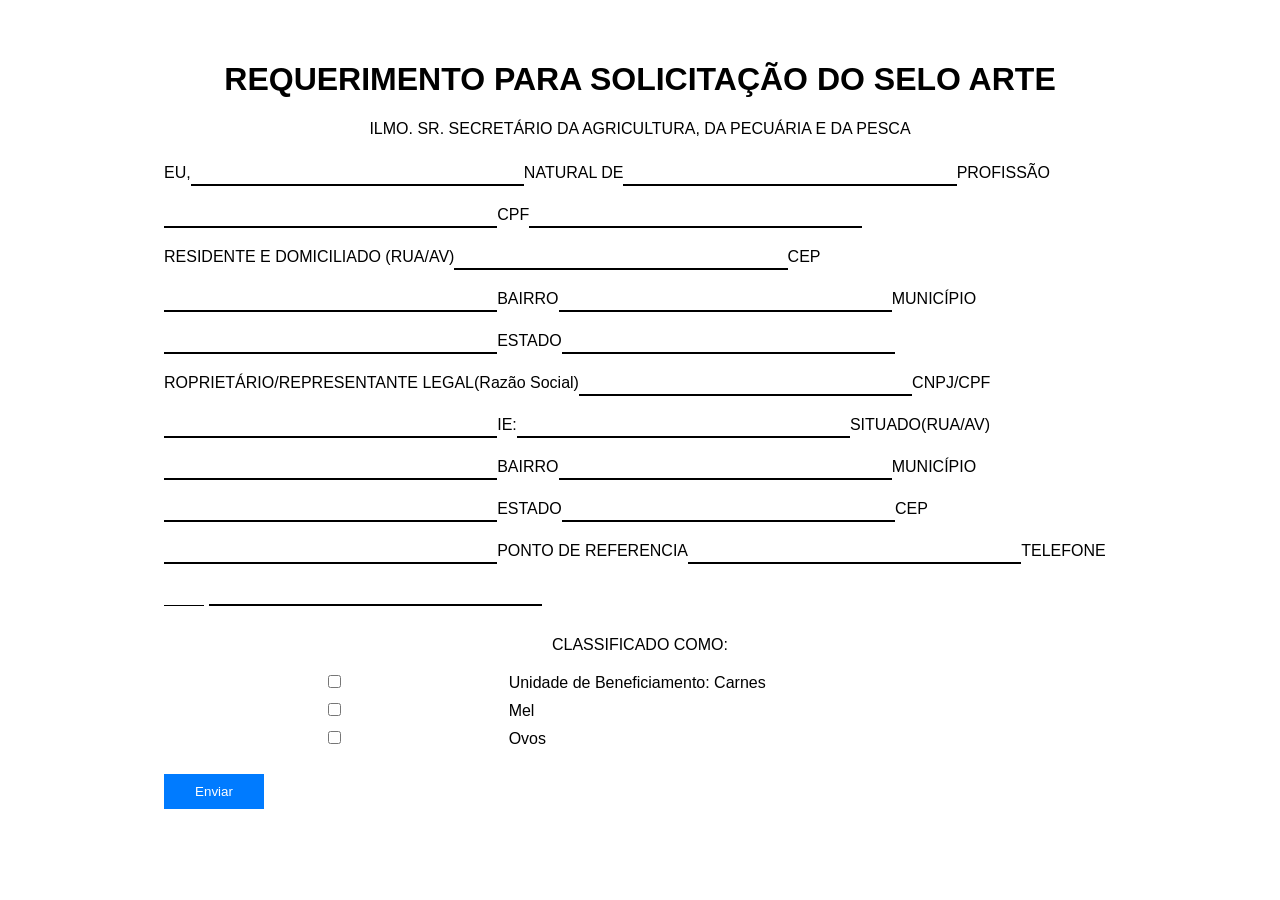
==== index.html @ f5588804 "base do formulario" ====
<!DOCTYPE html>
<html lang="pt-BR">
<head>
    <meta charset="UTF-8">
    <meta name="viewport" content="width=device-width, initial-scale=1.0">
    <title>Formulário Selo Arte</title>
    <link rel="stylesheet" href="styles.css">
</head>
<body>
    <div class="container">
        <h1>REQUERIMENTO PARA SOLICITAÇÃO DO SELO ARTE</h1>
        <p>ILMO. SR. SECRETÁRIO DA AGRICULTURA, DA PECUÁRIA E DA PESCA</p>
        
        <form>
                               <!-- dados pessoais -->
            <label for="nome">EU,</label>
            <input type="text" id="nome" name="nome" class="large-input">
            
            <label for="natural-de">NATURAL DE</label>
            <input type="text" id="natural-de" name="natural-de" class="large-input">
            
            <label for="profissao">PROFISSÃO</label>
            <input type="text" id="profissao" name="profissao" class="large-input">
            
            <label for="cpf">CPF</label>
            <input type="text" id="cpf" name="cpf">
            
            <label for="endereco">RESIDENTE E DOMICILIADO (RUA/AV)</label>
            <input type="text" id="endereco" name="endereco" class="large-input">
            
            <label for="cep">CEP</label>
            <input type="text" id="cep-pessoal" name="cep-pessoal" >
            
            <label for="bairro">BAIRRO</label>
            <input type="text" id="bairro" name="bairro">
            
            <label for="municipio">MUNICÍPIO</label>
            <input type="text" id="municipio" name="municipio">
            
            <label for="estado">ESTADO</label>
            <input type="text" id="estado" name="estado">
                              <!--  dados do proprietario -->
            <label for="proprietario">ROPRIETÁRIO/REPRESENTANTE LEGAL(Razão Social)</label>
            <input type="text" id="proprietario" name="proprietario">

            <label for="cnpj/cpf">CNPJ/CPF</label>
            <input type="text" id="cnpj/cpf" name="cnpj/cpf">

            <label for="ie">IE:</label>
            <input type="text" id="ie" name="ie">

            <label for="situado">SITUADO(RUA/AV)</label>
            <input type="text" id="situado" name="situado">

            <label for="bairroProprietario">BAIRRO</label>
            <input type="text" id="bairro-Proprietario" name="bairro">
            
            <label for="municipio">MUNICÍPIO</label>
            <input type="text" id="municipio-Proprietario" name="municipio">
            
            <label for="estadoProprietario">ESTADO</label>
            <input type="text" id="estado-Proprietario" name="estado">

            <label for="cepProprietario">CEP</label>
            <input type="text" id="cep-Proprietario" name="CEP">

            <label for="referencia">PONTO DE REFERENCIA</label>
            <input type="text" id="referencia" name="referencia">

            <label for="telefone">TELEFONE</label>
            <input type="text" id="ddd" name="ddd" class="ddd-input" maxlength="2">
            <input type="text" id="telefone" name="telefone" class="underline" maxlength="9">
            </form>
            <!-- Continue com o restante dos campos de acordo com a estrutura que precisa -->
            
            <div class="checkbox-group">
                <p>CLASSIFICADO COMO:</p>
                <input type="checkbox" id="carne" name="classificacao" value="carne">
                <label for="carne">Unidade de Beneficiamento: Carnes</label><br>
                
                <input type="checkbox" id="mel" name="classificacao" value="mel">
                <label for="mel">Mel</label><br>
                
                <input type="checkbox" id="ovos" name="classificacao" value="ovos">
                <label for="ovos">Ovos</label><br>
                
                <!-- Continue com os demais campos de seleção -->
            </div>
            
            <button type="submit">Enviar</button>
        
    </div>
</body>
</html>
---- styles.css ----
* {
    box-sizing: border-box;
}

body {
    font-family: Arial, sans-serif;
    margin: 20px;
    padding: 0;
}

.container {
    width: 80%;
    margin: 0 auto;
    border: 1px;
    padding: 20px;
}

h1, p {
    text-align: center;
    text-transform: uppercase;
}

form {
    display: flex;
    flex-direction:row;
    flex-wrap: wrap;
}

label {
    margin-top: 10px;
}

input {
    width: 35%;
    padding: 5px;
    margin-top: 5px;
    margin-bottom: 10px;
    border: 0;
    border-bottom: 2px solid rgb(0, 0, 0);
    outline: 0;
}
/* .large-input {
    width: 0%;
}
*/

.checkbox-group {
    margin-top: 20px;
}

button {
    width: 100px;
    padding: 10px;
    margin-top: 20px;
    background-color: #007bff;
    color: white;
    border: none;
    cursor: pointer;
}

input::placeholder {
    color: black; /* Muda a cor do texto placeholder */
     /* Aplica itálico ao placeholder */
}
input.ddd-input{
    width: 40px;
    border: none;
    border-bottom: 1px solid black;
    text-align: center;
    margin-right: 5px;
}
/* Adiciona o parêntese esquerdo antes do campo DDD */
input.ddd-input::before {
    content: "(";
    margin-right: 5px;
    font-weight: normal;
}

/* Adiciona o parêntese direito após o campo DDD */
input.ddd-input::after {
    content: ")";
    margin-left: 5px;
    font-weight: normal;
}
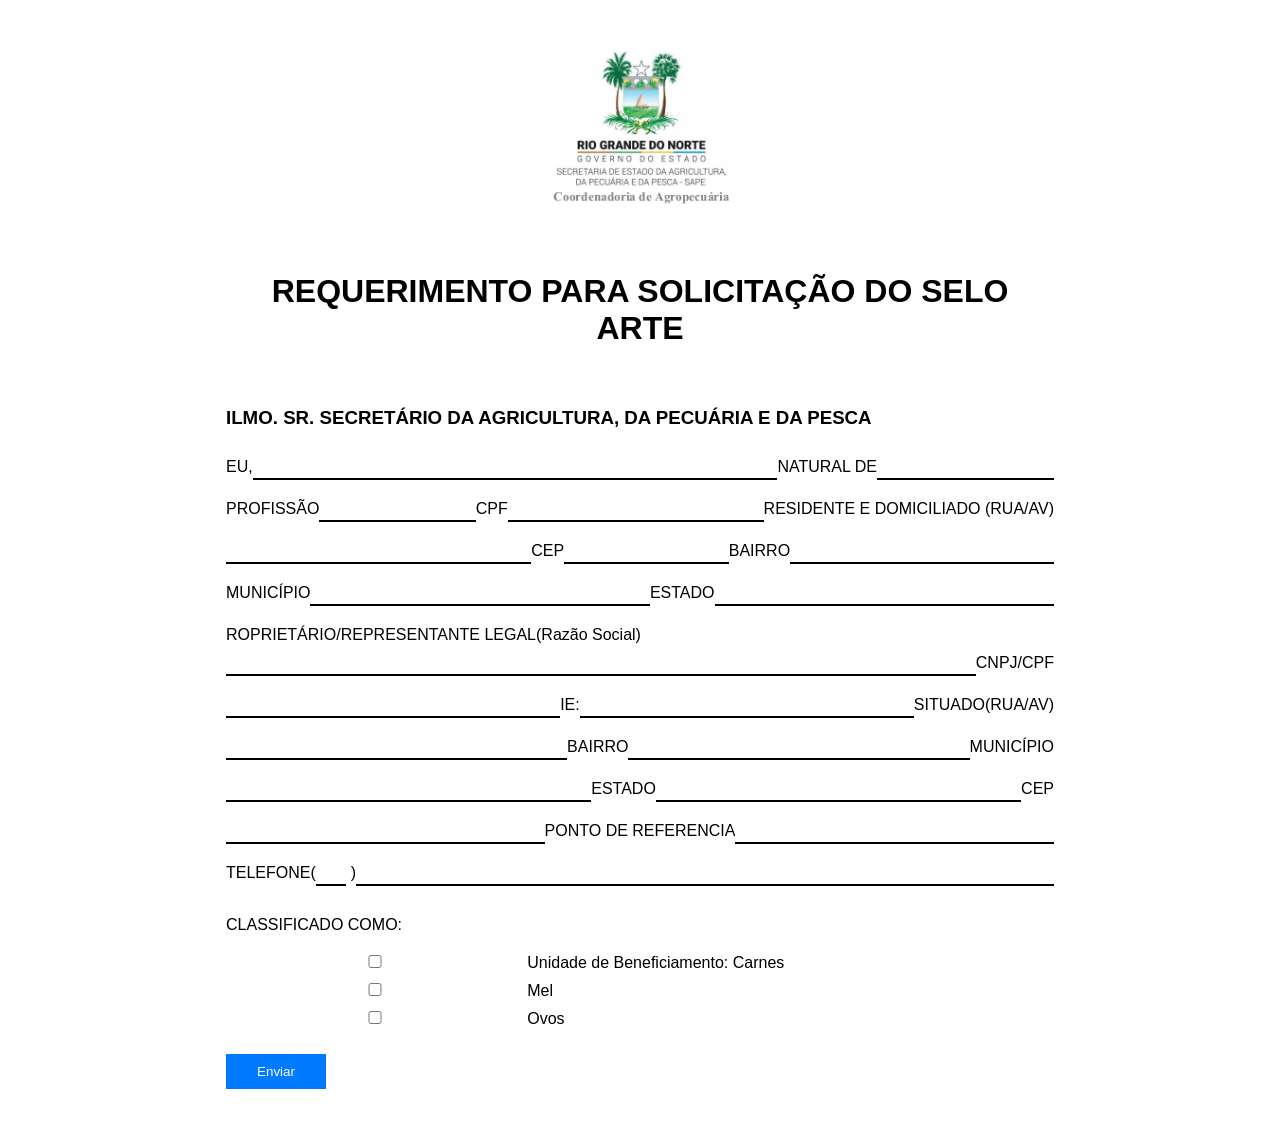
==== commit 9088a744: "refatoração parcial do formulario 1" ====
--- a/index.html
+++ b/index.html
@@ -8,8 +8,9 @@
 </head>
 <body>
     <div class="container">
+        <img src="logo.png" alt="Logo do goveno do estado" class="logo">
         <h1>REQUERIMENTO PARA SOLICITAÇÃO DO SELO ARTE</h1>
-        <p>ILMO. SR. SECRETÁRIO DA AGRICULTURA, DA PECUÁRIA E DA PESCA</p>
+        <h3>ILMO. SR. SECRETÁRIO DA AGRICULTURA, DA PECUÁRIA E DA PESCA</h3>
         
         <form>
                                <!-- dados pessoais -->
@@ -17,34 +18,34 @@
             <input type="text" id="nome" name="nome" class="large-input">
             
             <label for="natural-de">NATURAL DE</label>
-            <input type="text" id="natural-de" name="natural-de" class="large-input">
+            <input type="text" id="natural-de" name="natural-de" class="short-input">
             
             <label for="profissao">PROFISSÃO</label>
-            <input type="text" id="profissao" name="profissao" class="large-input">
+            <input type="text" id="profissao" name="profissao" class="short-input">
             
             <label for="cpf">CPF</label>
-            <input type="text" id="cpf" name="cpf">
+            <input type="text" id="cpf" name="cpf" class="medium-input">
             
             <label for="endereco">RESIDENTE E DOMICILIADO (RUA/AV)</label>
-            <input type="text" id="endereco" name="endereco" class="large-input">
+            <input type="text" id="endereco" name="endereco" class="">
             
             <label for="cep">CEP</label>
-            <input type="text" id="cep-pessoal" name="cep-pessoal" >
+            <input type="text" id="cep-pessoal" name="cep-pessoal" class="short-input">
             
             <label for="bairro">BAIRRO</label>
-            <input type="text" id="bairro" name="bairro">
+            <input type="text" id="bairro" name="bairro" class="medium-input">
             
             <label for="municipio">MUNICÍPIO</label>
-            <input type="text" id="municipio" name="municipio">
+            <input type="text" id="municipio" name="municipio" class="short-input">
             
             <label for="estado">ESTADO</label>
-            <input type="text" id="estado" name="estado">
+            <input type="text" id="estado" name="estado" class="short-input">
                               <!--  dados do proprietario -->
             <label for="proprietario">ROPRIETÁRIO/REPRESENTANTE LEGAL(Razão Social)</label>
-            <input type="text" id="proprietario" name="proprietario">
+            <input type="text" id="proprietario" name="proprietario" class="large-input">
 
             <label for="cnpj/cpf">CNPJ/CPF</label>
-            <input type="text" id="cnpj/cpf" name="cnpj/cpf">
+            <input type="text" id="cnpj/cpf" name="cnpj/cpf" >
 
             <label for="ie">IE:</label>
             <input type="text" id="ie" name="ie">
@@ -67,8 +68,9 @@
             <label for="referencia">PONTO DE REFERENCIA</label>
             <input type="text" id="referencia" name="referencia">
 
-            <label for="telefone">TELEFONE</label>
+            <label for="telefone">TELEFONE(</label>
             <input type="text" id="ddd" name="ddd" class="ddd-input" maxlength="2">
+            <label for="parentese">)</label>
             <input type="text" id="telefone" name="telefone" class="underline" maxlength="9">
             </form>
             <!-- Continue com o restante dos campos de acordo com a estrutura que precisa -->
--- a/styles.css
+++ b/styles.css
@@ -9,14 +9,28 @@
 }
 
 .container {
-    width: 80%;
+    width: 70%;
     margin: 0 auto;
     border: 1px;
     padding: 20px;
 }
 
-h1, p {
+.logo {
+    display: block;
+    margin-left: auto;
+    margin-right: auto;
+    width: 24%; /* Define a largura da imagem (opcional) */
+}
+
+h1{
     text-align: center;
+    text-transform: uppercase;
+    margin-top: 60px;   /* Espaço acima do h1 */
+    margin-bottom: 60px; /* Espaço abaixo do h1 */
+}
+
+h3 {
+    text-align:left;
     text-transform: uppercase;
 }
 
@@ -38,6 +52,8 @@
     border: 0;
     border-bottom: 2px solid rgb(0, 0, 0);
     outline: 0;
+    flex-grow: 1;  
+    min-width: 0;  
 }
 /* .large-input {
     width: 0%;
@@ -60,25 +76,33 @@
 
 input::placeholder {
     color: black; /* Muda a cor do texto placeholder */
-     /* Aplica itálico ao placeholder */
 }
-input.ddd-input{
-    width: 40px;
+
+#ddd{
+    max-width: 30px;
+    width: 1%;
     border: none;
-    border-bottom: 1px solid black;
+    border-bottom: 2px solid black;
     text-align: center;
     margin-right: 5px;
 }
-/* Adiciona o parêntese esquerdo antes do campo DDD */
-input.ddd-input::before {
-    content: "(";
-    margin-right: 5px;
+.ddd-parentheses {
     font-weight: normal;
+    margin: 0 5px;
 }
 
-/* Adiciona o parêntese direito após o campo DDD */
-input.ddd-input::after {
-    content: ")";
-    margin-left: 5px;
-    font-weight: normal;
+.large-input {
+    width: 60%;
+}
+.medium-larger-input {
+    width: 30%;
+}
+.medium-input {
+    width: 30%;
+}
+.short-input {
+    width: 18%;
+}
+.final-input {
+    width: 100%;
 }
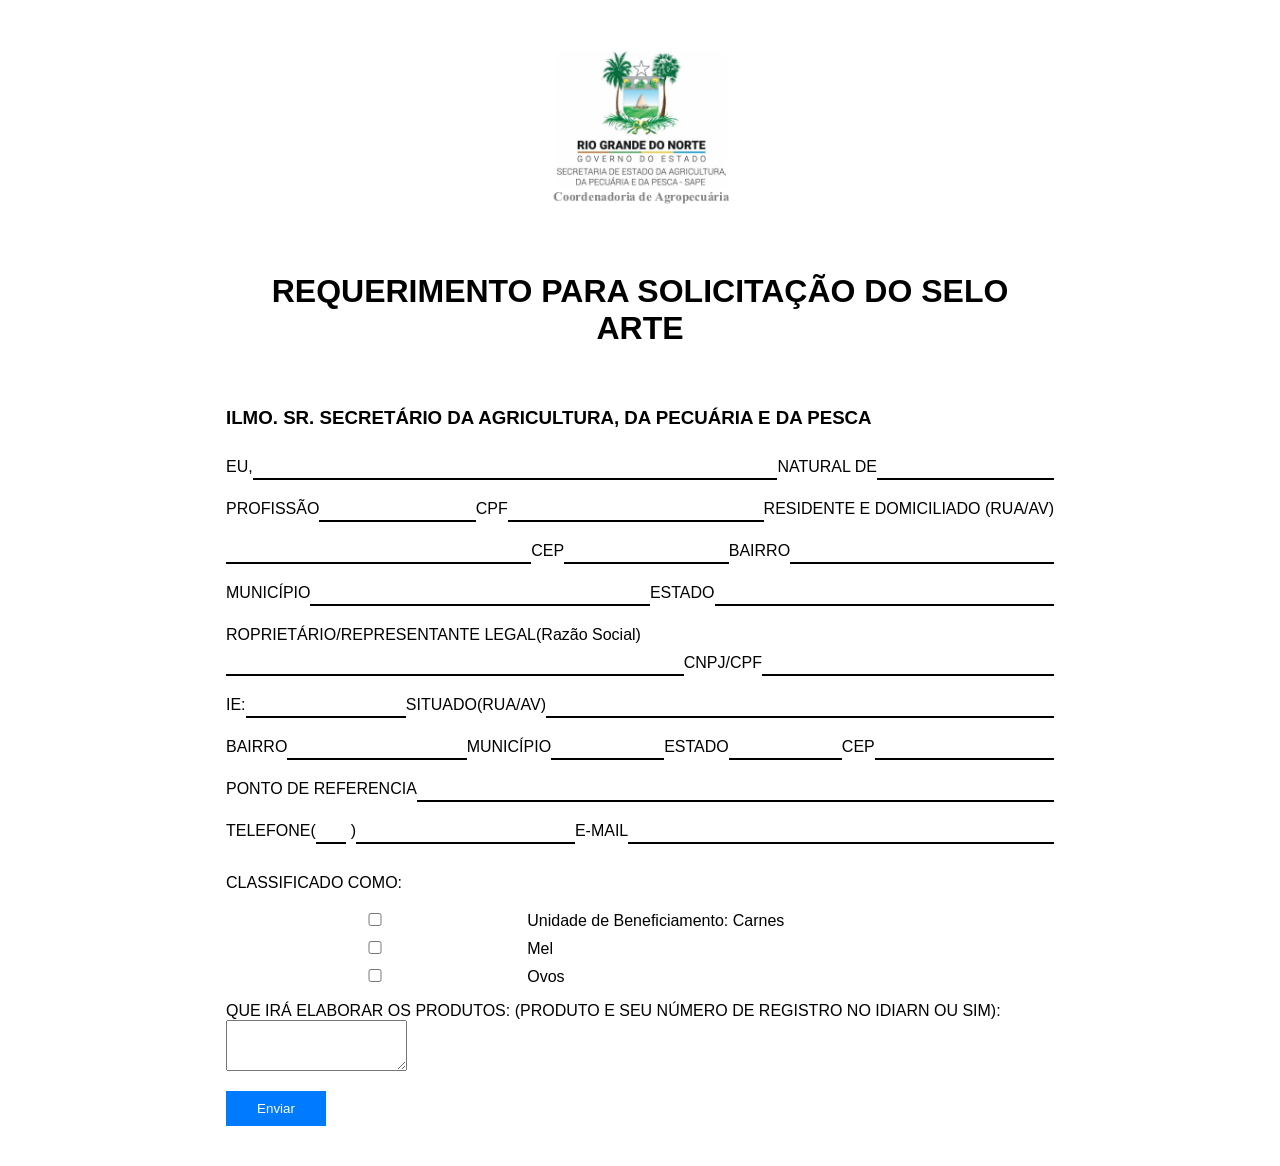
==== commit 6cb0aa76: "refatoração completa do formulario" ====
--- a/index.html
+++ b/index.html
@@ -42,36 +42,40 @@
             <input type="text" id="estado" name="estado" class="short-input">
                               <!--  dados do proprietario -->
             <label for="proprietario">ROPRIETÁRIO/REPRESENTANTE LEGAL(Razão Social)</label>
-            <input type="text" id="proprietario" name="proprietario" class="large-input">
+            <input type="text" id="proprietario" name="proprietario" class="medium-larger-input">
 
             <label for="cnpj/cpf">CNPJ/CPF</label>
             <input type="text" id="cnpj/cpf" name="cnpj/cpf" >
 
             <label for="ie">IE:</label>
-            <input type="text" id="ie" name="ie">
+            <input type="text" id="ie" name="ie" class="short-input">
 
             <label for="situado">SITUADO(RUA/AV)</label>
-            <input type="text" id="situado" name="situado">
+            <input type="text" id="situado" name="situado" class="large-input">
 
             <label for="bairroProprietario">BAIRRO</label>
-            <input type="text" id="bairro-Proprietario" name="bairro">
+            <input type="text" id="bairro-Proprietario" name="bairro" class="short-input">
             
             <label for="municipio">MUNICÍPIO</label>
-            <input type="text" id="municipio-Proprietario" name="municipio">
+            <input type="text" id="municipio-Proprietario" name="municipio" class="min-input">
             
             <label for="estadoProprietario">ESTADO</label>
-            <input type="text" id="estado-Proprietario" name="estado">
+            <input type="text" id="estado-Proprietario" name="estado" class="min-input">
 
             <label for="cepProprietario">CEP</label>
-            <input type="text" id="cep-Proprietario" name="CEP">
+            <input type="text" id="cep-Proprietario" name="CEP" class="short-input">
 
             <label for="referencia">PONTO DE REFERENCIA</label>
-            <input type="text" id="referencia" name="referencia">
+            <input type="text" id="referencia" name="referencia" class="max-input">
 
             <label for="telefone">TELEFONE(</label>
             <input type="text" id="ddd" name="ddd" class="ddd-input" maxlength="2">
             <label for="parentese">)</label>
-            <input type="text" id="telefone" name="telefone" class="underline" maxlength="9">
+            <input type="text" id="telefone" name="telefone" class="min-input" maxlength="9">
+
+            <label for="email">E-MAIL</label>
+            <input type="text" id="email" name="email" >
+
             </form>
             <!-- Continue com o restante dos campos de acordo com a estrutura que precisa -->
             
@@ -89,6 +93,13 @@
                 <!-- Continue com os demais campos de seleção -->
             </div>
             
+            
+            <form>
+                <label for="produto">QUE IRÁ ELABORAR OS PRODUTOS: (PRODUTO E SEU NÚMERO DE REGISTRO NO IDIARN OU SIM):</label>
+                <textarea id="produto" class="linha-multipla" rows="3"></textarea>
+            </form>
+            
+
             <button type="submit">Enviar</button>
         
     </div>
--- a/styles.css
+++ b/styles.css
@@ -95,7 +95,7 @@
     width: 60%;
 }
 .medium-larger-input {
-    width: 30%;
+    width: 55%;
 }
 .medium-input {
     width: 30%;
@@ -103,6 +103,12 @@
 .short-input {
     width: 18%;
 }
-.final-input {
-    width: 100%;
-}+.min-input {
+    width: 10%;
+}
+.max-input {
+    width: 70%;
+}
+
+
+
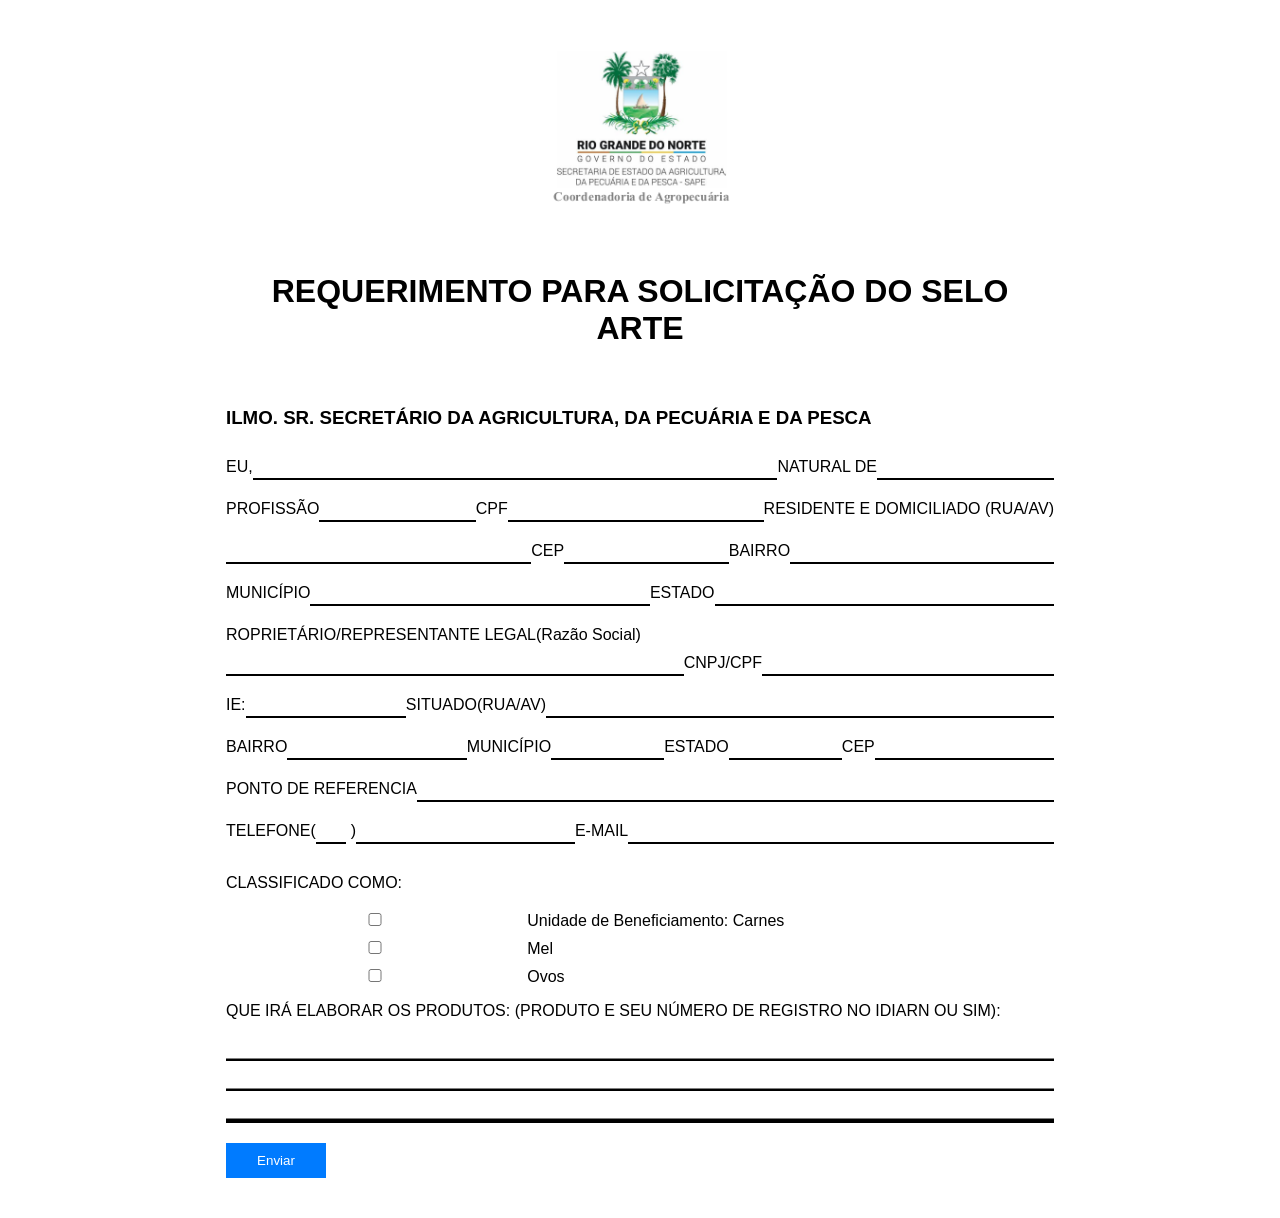
==== commit 31d7c81e: "fix: apagando erro" ====
--- a/index.html
+++ b/index.html
@@ -1,108 +1,170 @@
 <!DOCTYPE html>
 <html lang="pt-BR">
-<head>
-    <meta charset="UTF-8">
-    <meta name="viewport" content="width=device-width, initial-scale=1.0">
+  <head>
+    <meta charset="UTF-8" />
+    <meta name="viewport" content="width=device-width, initial-scale=1.0" />
     <title>Formulário Selo Arte</title>
-    <link rel="stylesheet" href="styles.css">
-</head>
-<body>
+    <link rel="stylesheet" href="styles.css" />
+  </head>
+  <body>
     <div class="container">
-        <img src="logo.png" alt="Logo do goveno do estado" class="logo">
-        <h1>REQUERIMENTO PARA SOLICITAÇÃO DO SELO ARTE</h1>
-        <h3>ILMO. SR. SECRETÁRIO DA AGRICULTURA, DA PECUÁRIA E DA PESCA</h3>
-        
-        <form>
-                               <!-- dados pessoais -->
-            <label for="nome">EU,</label>
-            <input type="text" id="nome" name="nome" class="large-input">
-            
-            <label for="natural-de">NATURAL DE</label>
-            <input type="text" id="natural-de" name="natural-de" class="short-input">
-            
-            <label for="profissao">PROFISSÃO</label>
-            <input type="text" id="profissao" name="profissao" class="short-input">
-            
-            <label for="cpf">CPF</label>
-            <input type="text" id="cpf" name="cpf" class="medium-input">
-            
-            <label for="endereco">RESIDENTE E DOMICILIADO (RUA/AV)</label>
-            <input type="text" id="endereco" name="endereco" class="">
-            
-            <label for="cep">CEP</label>
-            <input type="text" id="cep-pessoal" name="cep-pessoal" class="short-input">
-            
-            <label for="bairro">BAIRRO</label>
-            <input type="text" id="bairro" name="bairro" class="medium-input">
-            
-            <label for="municipio">MUNICÍPIO</label>
-            <input type="text" id="municipio" name="municipio" class="short-input">
-            
-            <label for="estado">ESTADO</label>
-            <input type="text" id="estado" name="estado" class="short-input">
-                              <!--  dados do proprietario -->
-            <label for="proprietario">ROPRIETÁRIO/REPRESENTANTE LEGAL(Razão Social)</label>
-            <input type="text" id="proprietario" name="proprietario" class="medium-larger-input">
+      <img src="logo.png" alt="Logo do goveno do estado" class="logo" />
+      <h1>REQUERIMENTO PARA SOLICITAÇÃO DO SELO ARTE</h1>
+      <h3>ILMO. SR. SECRETÁRIO DA AGRICULTURA, DA PECUÁRIA E DA PESCA</h3>
 
-            <label for="cnpj/cpf">CNPJ/CPF</label>
-            <input type="text" id="cnpj/cpf" name="cnpj/cpf" >
+      <form>
+        <!-- dados pessoais -->
+        <label for="nome">EU,</label>
+        <input type="text" id="nome" name="nome" class="large-input" />
 
-            <label for="ie">IE:</label>
-            <input type="text" id="ie" name="ie" class="short-input">
+        <label for="natural-de">NATURAL DE</label>
+        <input
+          type="text"
+          id="natural-de"
+          name="natural-de"
+          class="short-input"
+        />
 
-            <label for="situado">SITUADO(RUA/AV)</label>
-            <input type="text" id="situado" name="situado" class="large-input">
+        <label for="profissao">PROFISSÃO</label>
+        <input
+          type="text"
+          id="profissao"
+          name="profissao"
+          class="short-input"
+        />
 
-            <label for="bairroProprietario">BAIRRO</label>
-            <input type="text" id="bairro-Proprietario" name="bairro" class="short-input">
-            
-            <label for="municipio">MUNICÍPIO</label>
-            <input type="text" id="municipio-Proprietario" name="municipio" class="min-input">
-            
-            <label for="estadoProprietario">ESTADO</label>
-            <input type="text" id="estado-Proprietario" name="estado" class="min-input">
+        <label for="cpf">CPF</label>
+        <input type="text" id="cpf" name="cpf" class="medium-input" />
 
-            <label for="cepProprietario">CEP</label>
-            <input type="text" id="cep-Proprietario" name="CEP" class="short-input">
+        <label for="endereco">RESIDENTE E DOMICILIADO (RUA/AV)</label>
+        <input type="text" id="endereco" name="endereco" class="" />
 
-            <label for="referencia">PONTO DE REFERENCIA</label>
-            <input type="text" id="referencia" name="referencia" class="max-input">
+        <label for="cep">CEP</label>
+        <input
+          type="text"
+          id="cep-pessoal"
+          name="cep-pessoal"
+          class="short-input"
+        />
 
-            <label for="telefone">TELEFONE(</label>
-            <input type="text" id="ddd" name="ddd" class="ddd-input" maxlength="2">
-            <label for="parentese">)</label>
-            <input type="text" id="telefone" name="telefone" class="min-input" maxlength="9">
+        <label for="bairro">BAIRRO</label>
+        <input type="text" id="bairro" name="bairro" class="medium-input" />
 
-            <label for="email">E-MAIL</label>
-            <input type="text" id="email" name="email" >
+        <label for="municipio">MUNICÍPIO</label>
+        <input
+          type="text"
+          id="municipio"
+          name="municipio"
+          class="short-input"
+        />
 
-            </form>
-            <!-- Continue com o restante dos campos de acordo com a estrutura que precisa -->
-            
-            <div class="checkbox-group">
-                <p>CLASSIFICADO COMO:</p>
-                <input type="checkbox" id="carne" name="classificacao" value="carne">
-                <label for="carne">Unidade de Beneficiamento: Carnes</label><br>
-                
-                <input type="checkbox" id="mel" name="classificacao" value="mel">
-                <label for="mel">Mel</label><br>
-                
-                <input type="checkbox" id="ovos" name="classificacao" value="ovos">
-                <label for="ovos">Ovos</label><br>
-                
-                <!-- Continue com os demais campos de seleção -->
-            </div>
-            
-            
-            <form>
-                <label for="produto">QUE IRÁ ELABORAR OS PRODUTOS: (PRODUTO E SEU NÚMERO DE REGISTRO NO IDIARN OU SIM):</label>
-                <textarea id="produto" class="linha-multipla" rows="3"></textarea>
-            </form>
-            
+        <label for="estado">ESTADO</label>
+        <input type="text" id="estado" name="estado" class="short-input" />
+        <!--  dados do proprietario -->
+        <label for="proprietario"
+          >ROPRIETÁRIO/REPRESENTANTE LEGAL(Razão Social)</label
+        >
+        <input
+          type="text"
+          id="proprietario"
+          name="proprietario"
+          class="medium-larger-input"
+        />
 
-            <button type="submit">Enviar</button>
-        
+        <label for="cnpj/cpf">CNPJ/CPF</label>
+        <input type="text" id="cnpj/cpf" name="cnpj/cpf" />
+
+        <label for="ie">IE:</label>
+        <input type="text" id="ie" name="ie" class="short-input" />
+
+        <label for="situado">SITUADO(RUA/AV)</label>
+        <input type="text" id="situado" name="situado" class="large-input" />
+
+        <label for="bairroProprietario">BAIRRO</label>
+        <input
+          type="text"
+          id="bairro-Proprietario"
+          name="bairro"
+          class="short-input"
+        />
+
+        <label for="municipio">MUNICÍPIO</label>
+        <input
+          type="text"
+          id="municipio-Proprietario"
+          name="municipio"
+          class="min-input"
+        />
+
+        <label for="estadoProprietario">ESTADO</label>
+        <input
+          type="text"
+          id="estado-Proprietario"
+          name="estado"
+          class="min-input"
+        />
+
+        <label for="cepProprietario">CEP</label>
+        <input
+          type="text"
+          id="cep-Proprietario"
+          name="CEP"
+          class="short-input"
+        />
+
+        <label for="referencia">PONTO DE REFERENCIA</label>
+        <input
+          type="text"
+          id="referencia"
+          name="referencia"
+          class="max-input"
+        />
+
+        <label for="telefone">TELEFONE(</label>
+        <input
+          type="text"
+          id="ddd"
+          name="ddd"
+          class="ddd-input"
+          maxlength="2"
+        />
+        <label for="parentese">)</label>
+        <input
+          type="text"
+          id="telefone"
+          name="telefone"
+          class="min-input"
+          maxlength="9"
+        />
+
+        <label for="email">E-MAIL</label>
+        <input type="text" id="email" name="email" />
+      </form>
+      <!-- Continue com o restante dos campos de acordo com a estrutura que precisa -->
+
+      <div class="checkbox-group">
+        <p>CLASSIFICADO COMO:</p>
+        <input type="checkbox" id="carne" name="classificacao" value="carne" />
+        <label for="carne">Unidade de Beneficiamento: Carnes</label><br />
+
+        <input type="checkbox" id="mel" name="classificacao" value="mel" />
+        <label for="mel">Mel</label><br />
+
+        <input type="checkbox" id="ovos" name="classificacao" value="ovos" />
+        <label for="ovos">Ovos</label><br />
+
+        <!-- Continue com os demais campos de seleção -->
+      </div>
+
+      <form>
+        <label for="produto"
+          >QUE IRÁ ELABORAR OS PRODUTOS: (PRODUTO E SEU NÚMERO DE REGISTRO NO
+          IDIARN OU SIM):</label
+        >
+        <textarea id="produto" class="linha-multipla" rows="3"></textarea>
+      </form>
+
+      <button type="submit">Enviar</button>
     </div>
-</body>
+  </body>
 </html>
-
--- a/styles.css
+++ b/styles.css
@@ -110,5 +110,29 @@
     width: 70%;
 }
 
+.linha-multipla {
+    display: block;
+    width: 100%;
+    border: none;
+    border-bottom: 2px solid black; /* Adiciona uma borda na parte inferior */
+    margin-top: 1px;
+    height: auto;
+    line-height: 30px; /* Altura de cada linha */
+    font-size: 16px;
+    resize: none; /* Impede o redimensionamento */
+    background: repeating-linear-gradient(
+        to bottom,
+        transparent 0,
+        transparent 27px,
+        black 28px,
+        black 30px
+    );
+    background-position: bottom;
+    background-repeat: repeat-x;
+    background-size: 100% 90px; /* Define o tamanho do gradiente para criar as linhas */
+    padding: 5px;
+    box-sizing: border-box;
+}
 
+v
 
